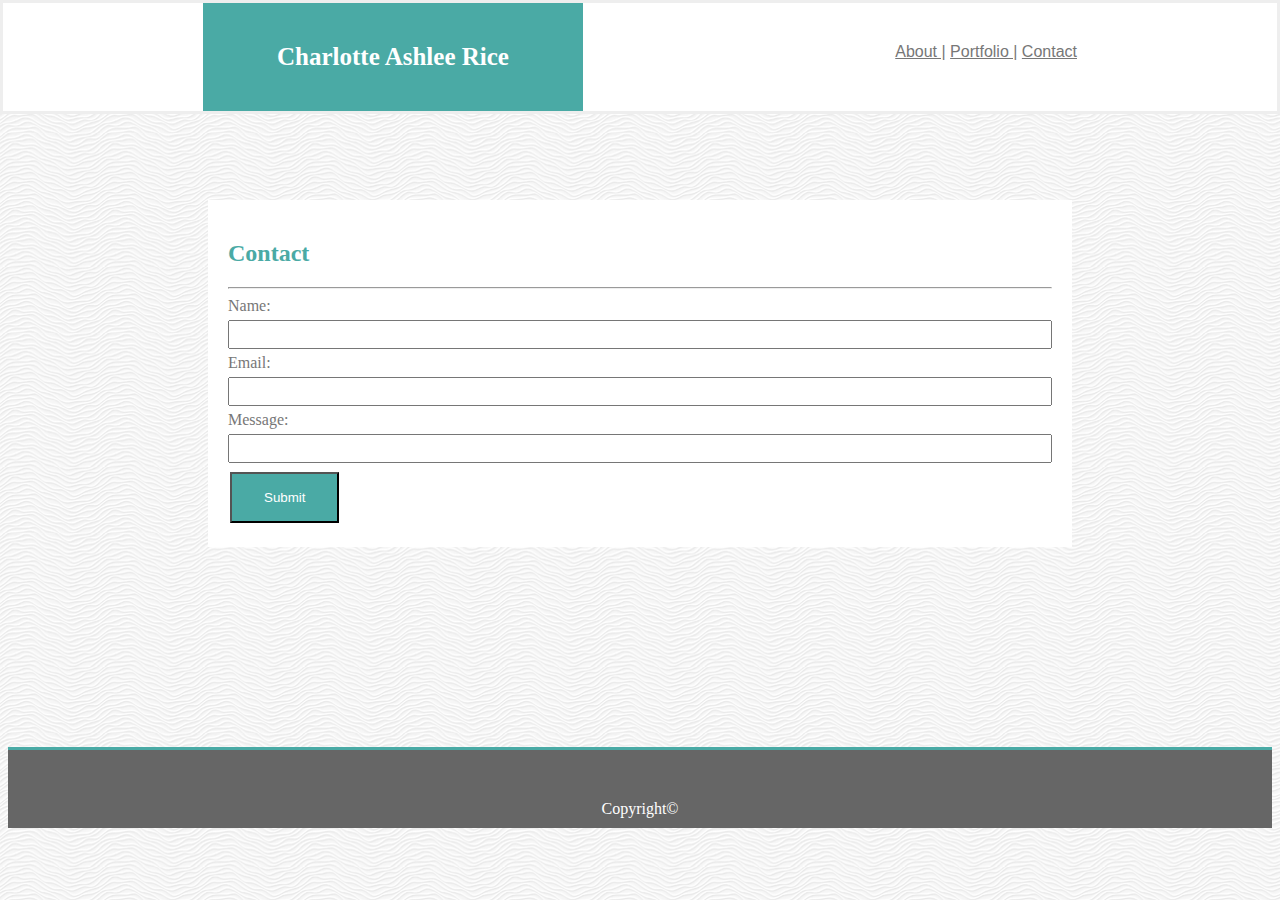
==== contact.html @ b55c027c "contact needs message update and beginning of Portfolio" ====
<!DOCTYPE html>
<html lang="en">
<head>
    <meta charset="UTF-8">
    <meta name="viewport" content="width=device-width, initial-scale=1.0">
    <meta http-equiv="X-UA-Compatible" content="ie=edge">
    <link rel="stylesheet" href="assets/css/style.css">
    <title>Contact</title>
</head>
<body>
        <header>
                <h1>Charlotte Ashlee Rice</h1>
                <nav>
                    <a href="index.html">About  |</a>
                    <a href="portfolio.html">Portfolio  |</a>
                    <a href="contact.html">Contact</a>
                </nav>
            </header> 
        <div class="container">
            <h2>Contact</h2>
            <hr>
            <form>
                    Name:<br>
                    <input type="text" name="Name"><br>
                    Email:<br>
                    <input type="text" name="Email"><br>
                    Message:<br>
                    <input type="text" name="Message"><br>
                    <input type="submit" name="Submit">
            </form>
        </div> 
        <footer>Copyright©</footer> 
</body>
</html>
---- assets/css/style.css ----
h1{
    background-color: #4aaaa5;
    margin:0px;
    width:300px;
    position: relative;
    left: 200px;
    top:0px;
    color: white;
    text-align:center;
    font-size: 25px;
    padding:40px;
}
nav {
    position: absolute;
    top:40px;
    right:200px;
    font-family: Arial, Helvetica, sans-serif;
}
h2 {
    color:#4aaaa5;
    font-family: 'Georgia', 'Times New Roman', Times, serif
}
img {
    padding: 10px;
    width:10%;
    height:10%;
    float: left;
}
body {
    background-image: url(../images/white-waves.png)
}
.container {
    background-color:#fff;
    margin:200px;
    color:#777;
    padding:20px;
}
footer {
    background-color: #666;
    text-align:center;
    color: white;
    padding-top:50px;
    padding-bottom:10px;
    border-top-style: solid;
    border-top-color:#4aaaa5;
}
header {
    background-color:white;
    font-family: 'Georgia', 'Times New Roman', Times, serif;
    position:fixed;
    top:0;
    right:0;
    left:0;
    border-style: solid;
    border-color:#eee;
}
.content{
    font-family: Arial, Helvetica, sans-serif;
}
a {
    color: #777;
}
input[type=text] {
    width: 100%;
    padding: 5px 5px;
    margin: 5px 0;
    box-sizing: border-box;
}
input[type=submit] {
    background-color:#4aaaa5;
    color: white;
    padding: 16px 32px;
    margin: 4px 2px;
    cursor: pointer;
  }
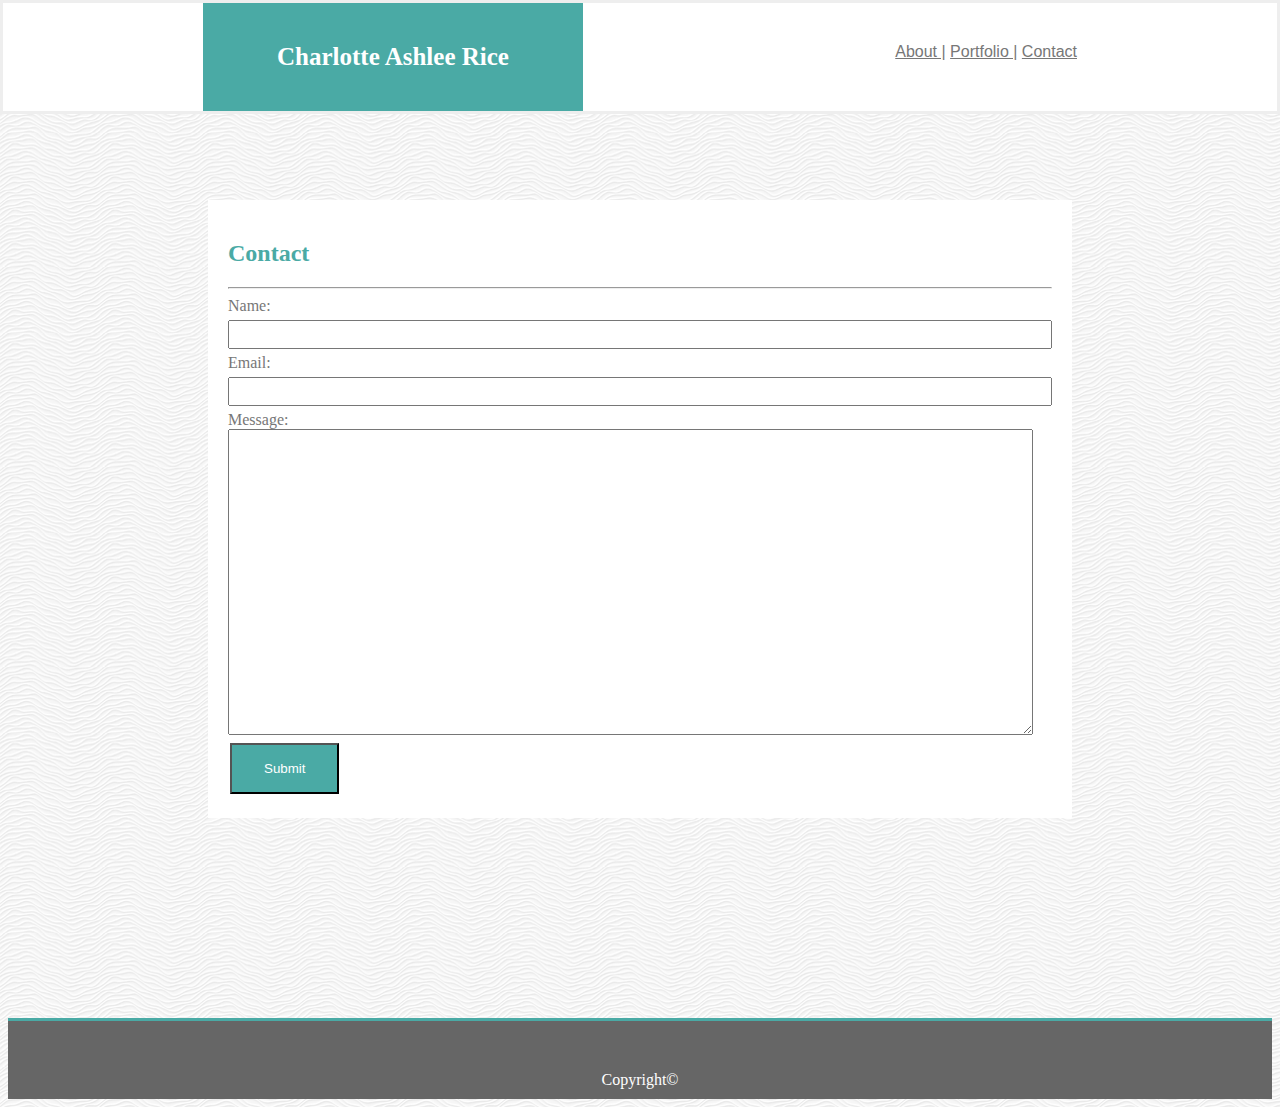
==== commit 3bad3507: "catching up" ====
--- a/contact.html
+++ b/contact.html
@@ -25,7 +25,8 @@
                     Email:<br>
                     <input type="text" name="Email"><br>
                     Message:<br>
-                    <input type="text" name="Message"><br>
+                    <textarea name="Message" rows="20" cols="98"></textarea>
+                    <br>
                     <input type="submit" name="Submit">
             </form>
         </div> 
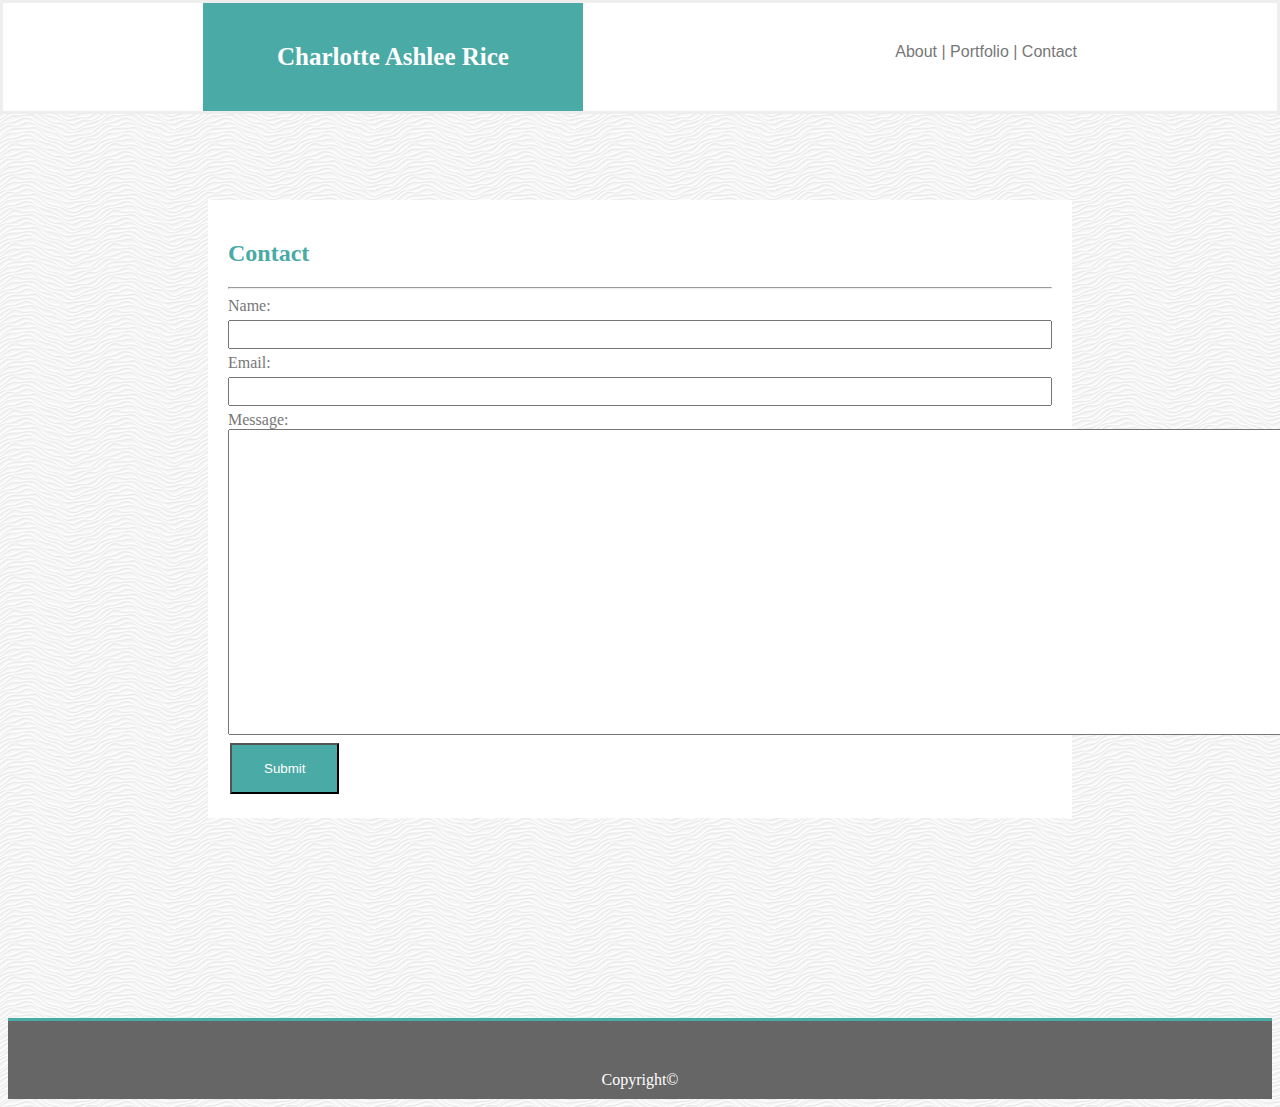
==== commit 7b7d1053: "fixed text area and removed link underlines on all pages" ====
--- a/contact.html
+++ b/contact.html
@@ -7,6 +7,7 @@
     <link rel="stylesheet" href="assets/css/style.css">
     <title>Contact</title>
 </head>
+<STYLE>A {text-decoration: none;} </STYLE>
 <body>
         <header>
                 <h1>Charlotte Ashlee Rice</h1>
@@ -25,7 +26,7 @@
                     Email:<br>
                     <input type="text" name="Email"><br>
                     Message:<br>
-                    <textarea name="Message" rows="20" cols="98"></textarea>
+                    <textarea name="Message" rows="20" cols="160"></textarea>
                     <br>
                     <input type="submit" name="Submit">
             </form>
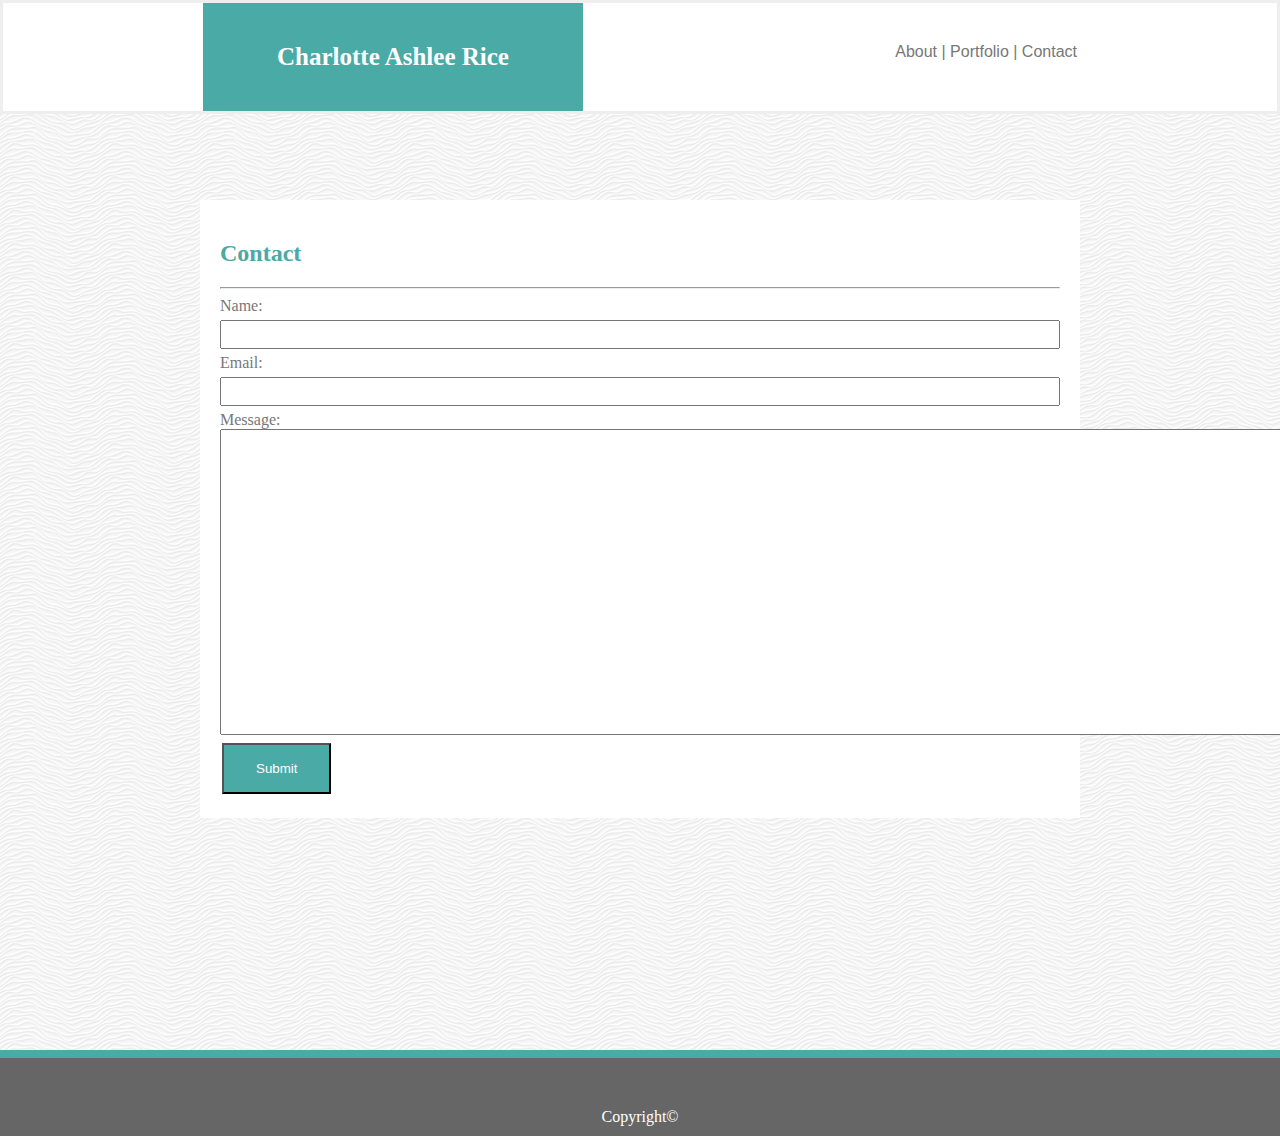
==== commit 812ee2a2: "added sticky footer" ====
--- a/contact.html
+++ b/contact.html
@@ -9,6 +9,7 @@
 </head>
 <STYLE>A {text-decoration: none;} </STYLE>
 <body>
+    <div class="wrapper">
         <header>
                 <h1>Charlotte Ashlee Rice</h1>
                 <nav>
@@ -31,6 +32,7 @@
                     <input type="submit" name="Submit">
             </form>
         </div> 
+        </div>
         <footer>Copyright©</footer> 
 </body>
 </html>--- a/assets/css/style.css
+++ b/assets/css/style.css
@@ -41,8 +41,8 @@
     color: white;
     padding-top:50px;
     padding-bottom:10px;
-    border-top-style: solid;
-    border-top-color:#4aaaa5;
+    border-top: 8px solid #4aaaa5;
+    margin:0;
 }
 header {
     background-color:white;
@@ -72,4 +72,16 @@
     padding: 16px 32px;
     margin: 4px 2px;
     cursor: pointer;
+  }
+  html, body {
+    height: 100%;
+    margin: 0;
+  }
+  .wrapper {
+    min-height: 100%;
+    margin-bottom: -50px;
+  }
+  .footer,
+  .push {
+    height: 50px;
   }